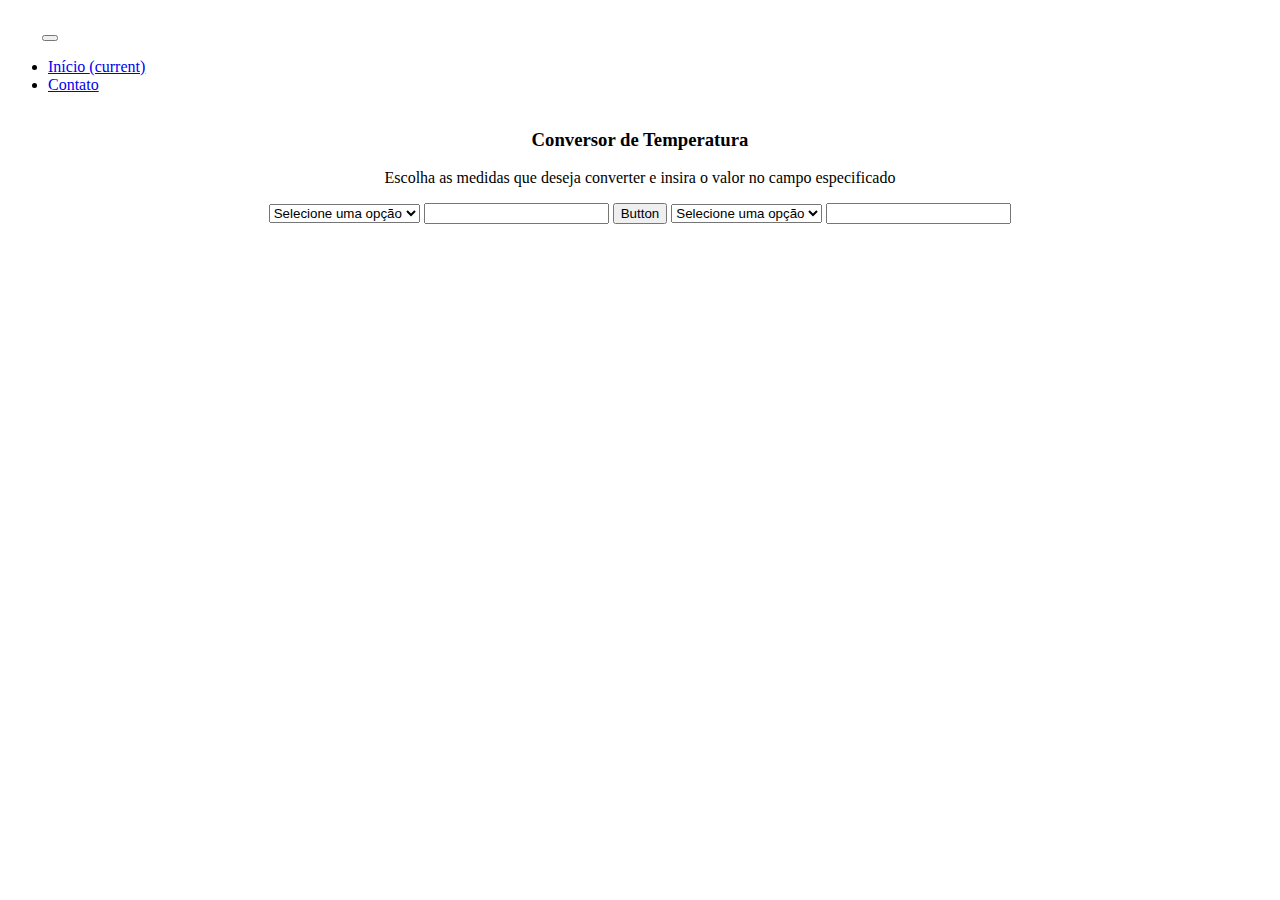
==== index.html @ 7d845c5b "Menu e conteúdo" ====
<!DOCTYPE html>
<html lang="en">
<head>
    <meta charset="UTF-8">
    <meta http-equiv="X-UA-Compatible" content="IE=edge">
    <meta name="viewport" content="width=device-width, initial-scale=1.0">
    <link rel="stylesheet" href="Style.css">
    <link rel="stylesheet" href="https://cdn.jsdelivr.net/npm/bootstrap@4.6.0/dist/css/bootstrap.min.css" integrity="sha384-B0vP5xmATw1+K9KRQjQERJvTumQW0nPEzvF6L/Z6nronJ3oUOFUFpCjEUQouq2+l" crossorigin="anonymous">
    <title>Conversor de Temperatura</title>
</head>
<body>
    <header>
        <nav class="navbar navbar-expand-lg navbar-dark bg-dark">
            <img src="imagens/thermometer-high.svg" alt="termômetro">
            <button class="navbar-toggler" type="button" data-toggle="collapse" data-target="#navbarSupportedContent" aria-controls="navbarSupportedContent" aria-expanded="false" aria-label="Toggle navigation">
              <span class="navbar-toggler-icon"></span>
            </button>
          
            <div class="collapse navbar-collapse" id="navbarSupportedContent">
              <ul class="navbar-nav mr-auto">
                <li class="nav-item active">
                  <a class="nav-link" href="#">Início <span class="sr-only">(current)</span></a>
                </li>
                <li class="nav-item">
                  <a class="nav-link" href="#">Contato</a>
                </li>
              </ul>
             
            </div>
          </nav>
    </header>

    <main>       
        <div class="container">
            <div class="row">
                <div class=" col-sm-6  col-md-12">
                    <h3>Conversor de Temperatura</h3>
                    <p>Escolha as medidas que deseja converter e insira o valor no campo especificado</p>
                    <div class="conteudo">
                        <select class="custom-select-3 ">
                            <option selected>Selecione uma opção</option>
                            <option value="1">Celsius</option>
                            <option value="2">Fahrenheit</option>
                            <option value="3">Kelvin</option>
                          </select>
    
                          <input class="input" type="number">
                                                         
                          <button class="btn btn-primary" type="submit">Button</button>
                          
                          <select class="custom-select-3">
                            <option selected>Selecione uma opção</option>
                            <option value="1">Celsius</option>
                            <option value="2">Fahrenheit</option>
                            <option value="3">Kelvin</option>
                          </select>
                          
                          <input class="input" type="number">
                    </div>                    
                </div>
            </div>
        </div>       
    </main>


    <script src="https://code.jquery.com/jquery-3.5.1.slim.min.js" integrity="sha384-DfXdz2htPH0lsSSs5nCTpuj/zy4C+OGpamoFVy38MVBnE+IbbVYUew+OrCXaRkfj" crossorigin="anonymous"></script>
    <script src="https://cdn.jsdelivr.net/npm/bootstrap@4.6.0/dist/js/bootstrap.bundle.min.js" integrity="sha384-Piv4xVNRyMGpqkS2by6br4gNJ7DXjqk09RmUpJ8jgGtD7zP9yug3goQfGII0yAns" crossorigin="anonymous"></script>
</body>
</html>
---- Style.css ----
.container {
    display: flex;
    justify-content: center;
    text-align: center;
}


/* 
div > .custom-select-3 , .input {
    display: block;
}

.conteudo {
    display: flex;
} */
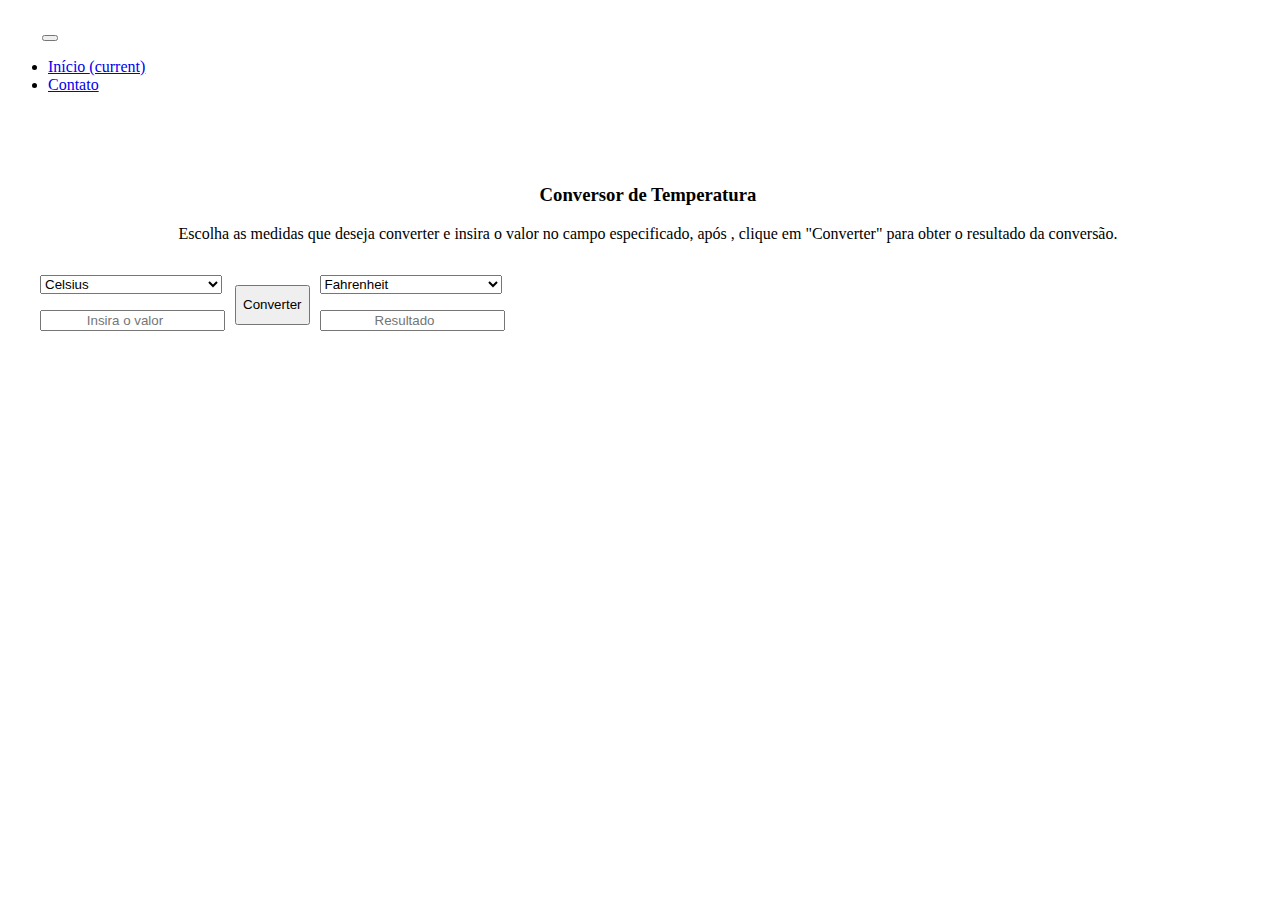
==== commit afef9cae: "Nova Página" ====
--- a/index.html
+++ b/index.html
@@ -22,7 +22,7 @@
                   <a class="nav-link" href="#">Início <span class="sr-only">(current)</span></a>
                 </li>
                 <li class="nav-item">
-                  <a class="nav-link" href="#">Contato</a>
+                  <a class="nav-link" href="#" onclick="window.location.href='./contato.html'" >Contato</a>
                 </li>
               </ul>
              
@@ -32,33 +32,40 @@
 
     <main>       
         <div class="container">
-            <div class="row">
-                <div class=" col-sm-6  col-md-12">
+              <div class="row">
+                  <div class="col-md-12">
                     <h3>Conversor de Temperatura</h3>
-                    <p>Escolha as medidas que deseja converter e insira o valor no campo especificado</p>
-                    <div class="conteudo">
-                        <select class="custom-select-3 ">
-                            <option selected>Selecione uma opção</option>
-                            <option value="1">Celsius</option>
-                            <option value="2">Fahrenheit</option>
-                            <option value="3">Kelvin</option>
-                          </select>
-    
-                          <input class="input" type="number">
-                                                         
-                          <button class="btn btn-primary" type="submit">Button</button>
-                          
-                          <select class="custom-select-3">
-                            <option selected>Selecione uma opção</option>
-                            <option value="1">Celsius</option>
-                            <option value="2">Fahrenheit</option>
-                            <option value="3">Kelvin</option>
-                          </select>
-                          
-                          <input class="input" type="number">
-                    </div>                    
-                </div>
-            </div>
+                    <p>Escolha as medidas que deseja converter e insira o valor no campo especificado, após , clique
+                       em "Converter" para obter o resultado da conversão. </p>
+                  </div>
+                      
+                        <div class="alinhamento">
+
+                              <div>
+                                <select class="select">
+                                  <option >Selecione uma opção</option>
+                                  <option selected value="1">Celsius</option>
+                                  <option value="2">Fahrenheit</option>
+                                  <option value="3">Kelvin</option>
+                                </select>
+          
+                                <input class="input" type="number" placeholder="Insira o valor" style="text-align: center;">
+                              </div>
+                                                  
+                              <button style="margin:10px; height: 40px;" class="btn btn-primary" type="submit">Converter</button>
+                                
+                              <div>
+                                <select class="select">
+                                  <option >Selecione uma opção</option>
+                                  <option value="1">Celsius</option>
+                                  <option selected value="2">Fahrenheit</option>
+                                  <option value="3">Kelvin</option>
+                                </select>
+                                    
+                                <input class="input" type="number" placeholder="Resultado" style="text-align: center;" readonly>
+                              </div> 
+                        </div>                                   
+              </div>
         </div>       
     </main>
 
--- a/Style.css
+++ b/Style.css
@@ -1,15 +1,35 @@
-.container {
+body {
+    height: 100vh;
+    width: 100%;
+}
+
+main {
+    width: 100%;
+     
+}
+
+div > h3 , p{text-align: center;}
+
+
+
+.row {
+    margin-top: 10vh;
+    justify-content: center;     
+}
+
+.alinhamento{
+    margin: 32px;
     display: flex;
-    justify-content: center;
-    text-align: center;
 }
 
 
-/* 
-div > .custom-select-3 , .input {
-    display: block;
+div > .select {display: block;}
+
+.select {
+    width: 182px;
+    margin-bottom: 16px;
 }
 
-.conteudo {
-    display: flex;
-} */+@media screen and (max-width:540px) {
+    .alinhamento{display: block;}    
+}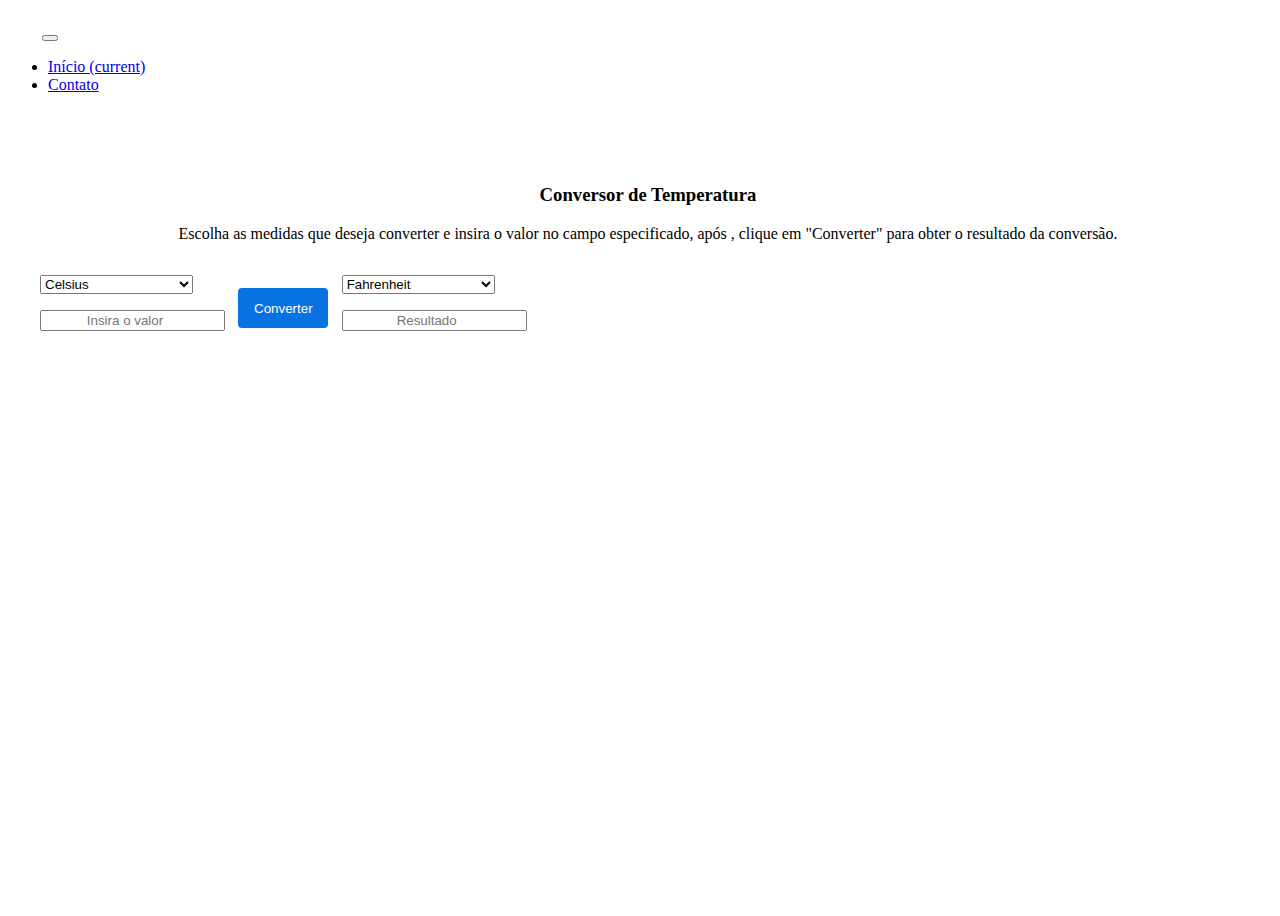
==== commit bdb1093f: "teste de acerto" ====
--- a/index.html
+++ b/index.html
@@ -9,6 +9,7 @@
     <title>Conversor de Temperatura</title>
 </head>
 <body>
+  <!-- Início do menu -->
     <header>
         <nav class="navbar navbar-expand-lg navbar-dark bg-dark">
             <img src="imagens/thermometer-high.svg" alt="termômetro">
@@ -29,7 +30,7 @@
             </div>
           </nav>
     </header>
-
+    <!-- Fim do menu  -->
     <main>       
         <div class="container">
               <div class="row">
@@ -52,7 +53,7 @@
                                 <input class="input" type="number" placeholder="Insira o valor" style="text-align: center;">
                               </div>
                                                   
-                              <button style="margin:10px; height: 40px;" class="btn btn-primary" type="submit">Converter</button>
+                              <button  class="botao" type="submit">Converter</button>
                                 
                               <div>
                                 <select class="select">
--- a/Style.css
+++ b/Style.css
@@ -22,14 +22,26 @@
     display: flex;
 }
 
+.botao {
+   background-color: #0972e2;
+   color: #fff; 
+   border: none;
+   border-radius: 4px;
+   width: 90px;
+   height: 40px;
+   margin: 1em;
+}
 
 div > .select {display: block;}
 
 .select {
-    width: 182px;
+    width: 11.5em;
     margin-bottom: 16px;
 }
 
 @media screen and (max-width:540px) {
-    .alinhamento{display: block;}    
+    .alinhamento{display: block;}  
+    p {font-size: 20px;} 
+    .botao {margin: 1em 1em 1em 2.8em;}
+    
 }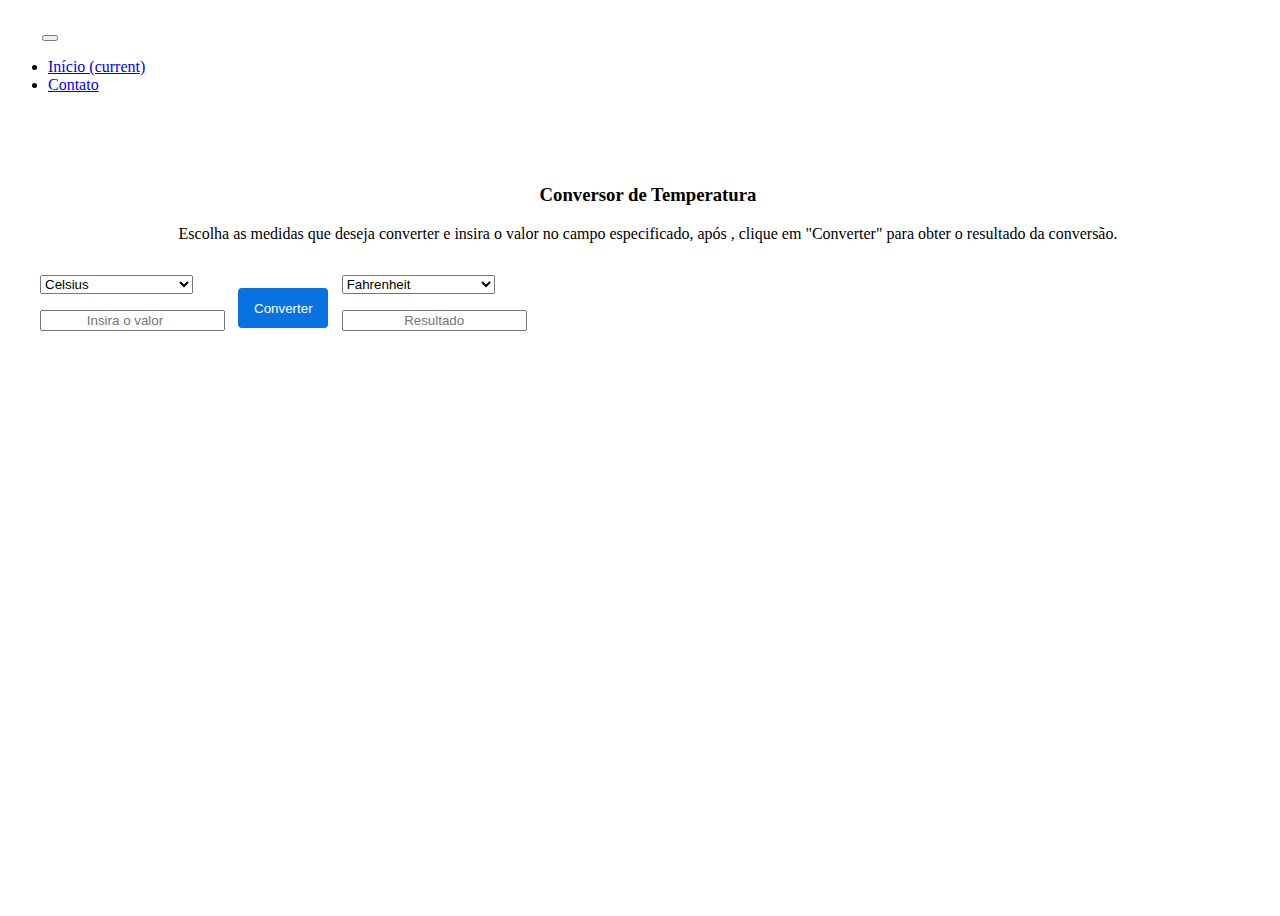
==== commit f0cae9ab: "Feito Javascript" ====
--- a/index.html
+++ b/index.html
@@ -4,6 +4,9 @@
     <meta charset="UTF-8">
     <meta http-equiv="X-UA-Compatible" content="IE=edge">
     <meta name="viewport" content="width=device-width, initial-scale=1.0">
+    <script src="https://code.jquery.com/jquery-3.5.1.slim.min.js" integrity="sha384-DfXdz2htPH0lsSSs5nCTpuj/zy4C+OGpamoFVy38MVBnE+IbbVYUew+OrCXaRkfj" crossorigin="anonymous"></script>
+    <script src="https://cdn.jsdelivr.net/npm/bootstrap@4.6.0/dist/js/bootstrap.bundle.min.js" integrity="sha384-Piv4xVNRyMGpqkS2by6br4gNJ7DXjqk09RmUpJ8jgGtD7zP9yug3goQfGII0yAns" crossorigin="anonymous"></script>
+    <script src="script.js" type="text/javascript"></script>
     <link rel="stylesheet" href="Style.css">
     <link rel="stylesheet" href="https://cdn.jsdelivr.net/npm/bootstrap@4.6.0/dist/css/bootstrap.min.css" integrity="sha384-B0vP5xmATw1+K9KRQjQERJvTumQW0nPEzvF6L/Z6nronJ3oUOFUFpCjEUQouq2+l" crossorigin="anonymous">
     <title>Conversor de Temperatura</title>
@@ -43,27 +46,27 @@
                         <div class="alinhamento">
 
                               <div>
-                                <select class="select">
+                                <select class="select" id="medidaDeEntrada" name="medidaDeEntrada">
                                   <option >Selecione uma opção</option>
-                                  <option selected value="1">Celsius</option>
-                                  <option value="2">Fahrenheit</option>
-                                  <option value="3">Kelvin</option>
+                                  <option selected value="celsius">Celsius</option>
+                                  <option value="fahrenheit">Fahrenheit</option>
+                                  <option value="kelvin">Kelvin</option>
                                 </select>
           
-                                <input class="input" type="number" placeholder="Insira o valor" style="text-align: center;">
+                                <input class="input" type="number" id="valorEntrada" name="valorEntrada" value="" placeholder="Insira o valor" style="text-align: center;">
                               </div>
                                                   
-                              <button  class="botao" type="submit">Converter</button>
+                              <button  class="botao"  onclick= "calculo()">Converter</button>
                                 
                               <div>
-                                <select class="select">
+                                <select class="select" id="medidaConvertida" name="medidaConvertida">
                                   <option >Selecione uma opção</option>
-                                  <option value="1">Celsius</option>
-                                  <option selected value="2">Fahrenheit</option>
-                                  <option value="3">Kelvin</option>
+                                  <option value="celsius">Celsius</option>
+                                  <option selected value="fahrenheit">Fahrenheit</option>
+                                  <option value="kelvin">Kelvin</option>
                                 </select>
                                     
-                                <input class="input" type="number" placeholder="Resultado" style="text-align: center;" readonly>
+                                <input class="input" type="text" id="resultado" name="resultado" value="" placeholder="Resultado" style="text-align: center;" readonly>
                               </div> 
                         </div>                                   
               </div>
@@ -71,7 +74,6 @@
     </main>
 
 
-    <script src="https://code.jquery.com/jquery-3.5.1.slim.min.js" integrity="sha384-DfXdz2htPH0lsSSs5nCTpuj/zy4C+OGpamoFVy38MVBnE+IbbVYUew+OrCXaRkfj" crossorigin="anonymous"></script>
-    <script src="https://cdn.jsdelivr.net/npm/bootstrap@4.6.0/dist/js/bootstrap.bundle.min.js" integrity="sha384-Piv4xVNRyMGpqkS2by6br4gNJ7DXjqk09RmUpJ8jgGtD7zP9yug3goQfGII0yAns" crossorigin="anonymous"></script>
+    
 </body>
 </html>--- a/Style.css
+++ b/Style.css
@@ -30,6 +30,7 @@
    width: 90px;
    height: 40px;
    margin: 1em;
+   text-align: center;
 }
 
 div > .select {display: block;}
@@ -42,6 +43,18 @@
 @media screen and (max-width:540px) {
     .alinhamento{display: block;}  
     p {font-size: 20px;} 
-    .botao {margin: 1em 1em 1em 2.8em;}
+
+    .botao {
+        display: block;
+        margin: 1em auto;               
+    }
+
+    input, .select {
+        width: 11em;
+        display: flex;
+        justify-content: center;
+    }
+
+
     
 }